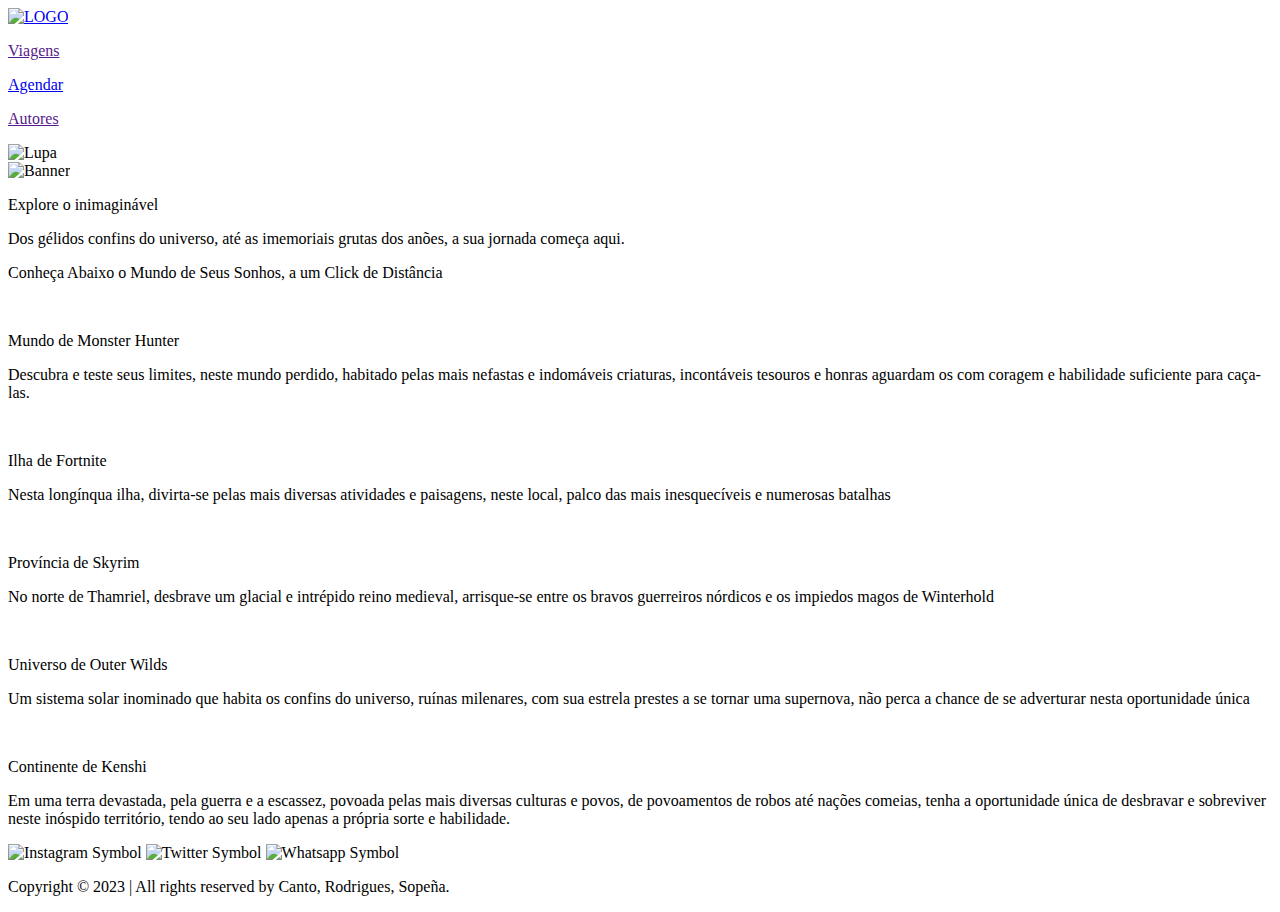
==== Trabalho Telecken - Site 1/index.html @ 0eb0f665 "Add files via upload" ====
<!DOCTYPE html>
<html lang="pt-br">
<head>
    <meta charset="UTF-8">
    <meta http-equiv="X-UA-Compatible" content="IE=edge">
    <meta name="viewport" content="width=device-width, initial-scale=1.0">
    <link rel="stylesheet" href="/Estilos/main.css">
    <link rel="icon" href="/imgs/Main/M_Title_Icon.png"/>
    <title>DreamTrails</title>
</head>
<body>
  <nav>
    <a href="index.html"><img src="/imgs/main/Dream_Trails_Logo.png" alt="LOGO" class="logo"></a>
    <a href=""><p>Viagens</p></a>
    <a href="/Páginas/Agendar.html"><p>Agendar</p></a>
    <a href=""><p>Autores</p></a>
    <img src="/imgs/Main/lupa.png" alt="Lupa" class="lupa">
  </nav>
  <div class="container">
    <header>
      <img src="/imgs/main/Banner_Skyrim_Escola.jpg  " alt="Banner" class="banner">
      <div>
        <p class="">Explore o inimaginável</p>
        <p>Dos gélidos confins do universo, até as imemoriais grutas dos anões, a sua jornada começa aqui.</p>
      </div>
    </header>
    <main>
      <div class="introdutor">
        <p>Conheça Abaixo o Mundo de Seus Sonhos, a um Click de Distância</p>
      </div>
      <div class="slider">
        <div class="slide first">
          <a href=""><img src="/imgs/main/Opener_MHW.jpg" alt=""></a>
          <p class="titulo">Mundo de Monster Hunter</p>
          <p class="descrição">Descubra e teste seus limites, neste mundo perdido, habitado pelas mais nefastas e indomáveis criaturas, incontáveis tesouros e honras aguardam os com coragem e habilidade suficiente para caça-las. </p>
        </div>
        <div class="slide">
          <a href=""><img src="/imgs/main/Opener_Fortnite.png" alt=""></a>
          <p class="titulo">Ilha de Fortnite</p>
          <p class="descrição">Nesta longínqua ilha, divirta-se pelas mais diversas atividades e paisagens, neste local, palco das mais inesquecíveis e numerosas batalhas</p>
        </div>
        <div class="slide">
          <a href="/Páginas/Skyrim.html"><img src="/imgs/main/Opener_Skyrim.png" alt=""></a>
          <p class="titulo">Província de Skyrim</p>
          <p class="descrição">No norte de Thamriel, desbrave um glacial e intrépido reino medieval, arrisque-se entre os bravos guerreiros nórdicos e os impiedos magos de Winterhold</p>
        </div>
        <div class="slide">
          <a href=""><img src="/imgs/main/Opener_OuterWilds.png" alt=""></a>
          <p class="titulo">Universo de Outer Wilds</p>
          <p class="descrição">Um sistema solar inominado que habita os confins do universo, ruínas milenares, com sua estrela prestes a se tornar uma supernova, não perca a chance de se adverturar nesta oportunidade única</p>
        </div>
        <div class="slide">
          <a href=""><img src="/imgs/main/Opener_Kenshi.png" alt=""></a>
          <p class="titulo">Continente de Kenshi</p>
          <p class="descrição">Em uma terra devastada, pela guerra e a escassez, povoada pelas mais diversas culturas e povos, de povoamentos de robos até nações comeias, tenha a oportunidade única de desbravar e sobreviver neste inóspido território, tendo ao seu lado apenas a própria sorte e habilidade.</p>
        </div>
      </div>
    </main>
    <footer>
      <div>
        <img src="/imgs/main/Intagram.png" alt="Instagram Symbol">
        <img src="/imgs/main/Twitter.png" alt="Twitter Symbol">
        <img src="/imgs/main/Whatsapp.png" alt="Whatsapp Symbol" class="whats">
      </div>
      <p class="Copyright">Copyright © 2023 | All rights reserved by Canto, Rodrigues, Sopeña.</p>
    </footer>
  </div>
</body>
</html>
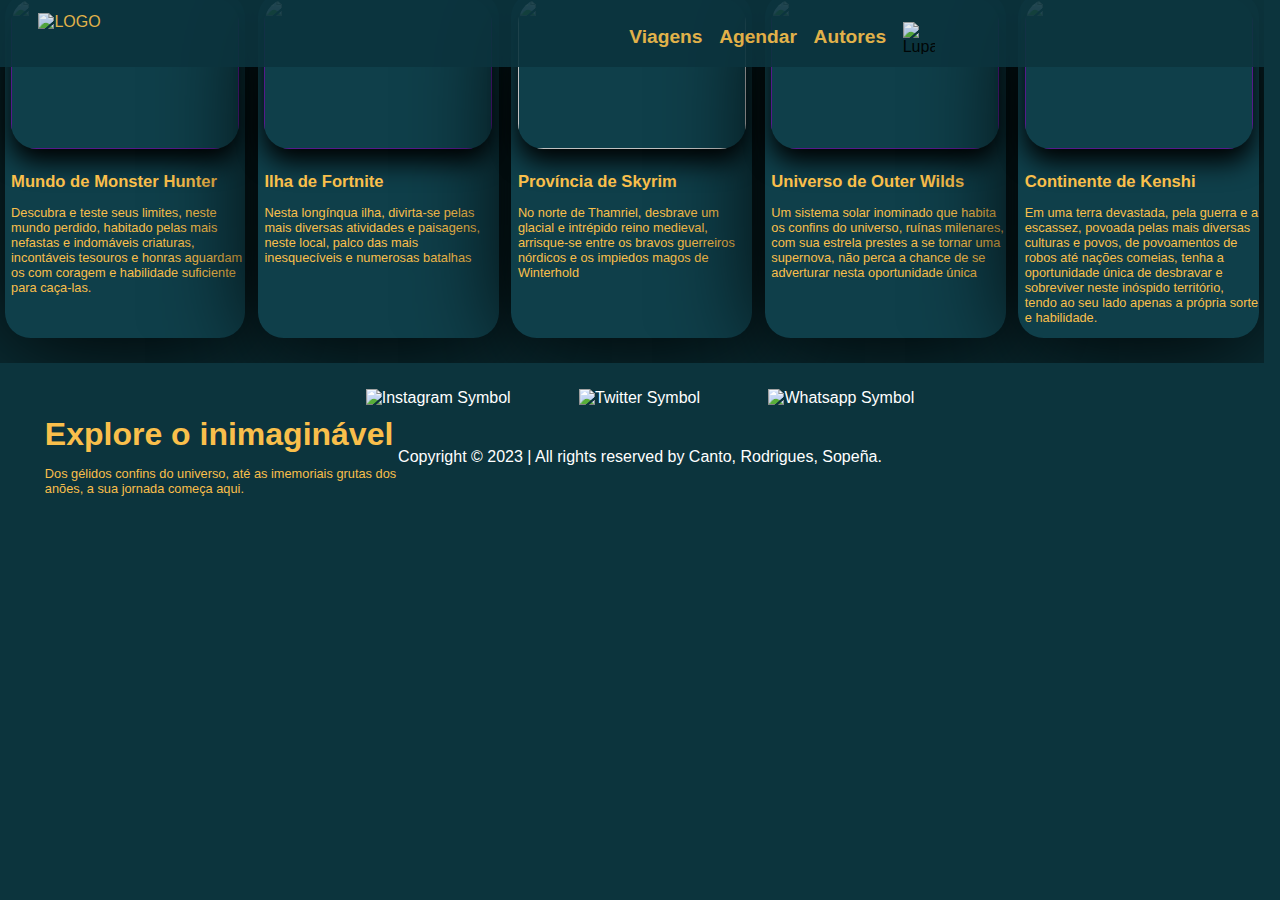
==== commit 0d0cd217: "mnmnm" ====
--- a/Trabalho Telecken - Site 1/index.html
+++ b/Trabalho Telecken - Site 1/index.html
@@ -4,21 +4,21 @@
     <meta charset="UTF-8">
     <meta http-equiv="X-UA-Compatible" content="IE=edge">
     <meta name="viewport" content="width=device-width, initial-scale=1.0">
-    <link rel="stylesheet" href="/Estilos/main.css">
-    <link rel="icon" href="/imgs/Main/M_Title_Icon.png"/>
-    <title>DreamTrails</title>
+    <link rel="stylesheet" href="Estilos/main.css">
+    <link rel="icon" href="imgs/main/M_Title_Icon.png"/>
+    <title>trails</title>
 </head>
 <body>
   <nav>
-    <a href="index.html"><img src="/imgs/main/Dream_Trails_Logo.png" alt="LOGO" class="logo"></a>
+    <a href="index.html"><img src="imgs/main/Dream_Trails_Logo.png" alt="LOGO" class="logo"></a>
     <a href=""><p>Viagens</p></a>
-    <a href="/Páginas/Agendar.html"><p>Agendar</p></a>
+    <a href="Páginas/Agendar.html"><p>Agendar</p></a>
     <a href=""><p>Autores</p></a>
-    <img src="/imgs/Main/lupa.png" alt="Lupa" class="lupa">
+    <img src="imgs/main/lupa.png" alt="Lupa" class="lupa">
   </nav>
   <div class="container">
     <header>
-      <img src="/imgs/main/Banner_Skyrim_Escola.jpg  " alt="Banner" class="banner">
+      <img src="imgs/main/Banner_Skyrim_Escola.jpg  " alt="Banner" class="banner">
       <div>
         <p class="">Explore o inimaginável</p>
         <p>Dos gélidos confins do universo, até as imemoriais grutas dos anões, a sua jornada começa aqui.</p>
@@ -30,27 +30,27 @@
       </div>
       <div class="slider">
         <div class="slide first">
-          <a href=""><img src="/imgs/main/Opener_MHW.jpg" alt=""></a>
+          <a href=""><img src="imgs/main/Opener_MHW.jpg" alt=""></a>
           <p class="titulo">Mundo de Monster Hunter</p>
           <p class="descrição">Descubra e teste seus limites, neste mundo perdido, habitado pelas mais nefastas e indomáveis criaturas, incontáveis tesouros e honras aguardam os com coragem e habilidade suficiente para caça-las. </p>
         </div>
         <div class="slide">
-          <a href=""><img src="/imgs/main/Opener_Fortnite.png" alt=""></a>
+          <a href=""><img src="imgs/main/Opener_Fortnite.png" alt=""></a>
           <p class="titulo">Ilha de Fortnite</p>
           <p class="descrição">Nesta longínqua ilha, divirta-se pelas mais diversas atividades e paisagens, neste local, palco das mais inesquecíveis e numerosas batalhas</p>
         </div>
         <div class="slide">
-          <a href="/Páginas/Skyrim.html"><img src="/imgs/main/Opener_Skyrim.png" alt=""></a>
+          <a href="Páginas/Skyrim.html"><img src="imgs/main/Opener_Skyrim.png" alt=""></a>
           <p class="titulo">Província de Skyrim</p>
           <p class="descrição">No norte de Thamriel, desbrave um glacial e intrépido reino medieval, arrisque-se entre os bravos guerreiros nórdicos e os impiedos magos de Winterhold</p>
         </div>
         <div class="slide">
-          <a href=""><img src="/imgs/main/Opener_OuterWilds.png" alt=""></a>
+          <a href=""><img src="imgs/main/Opener_OuterWilds.png" alt=""></a>
           <p class="titulo">Universo de Outer Wilds</p>
           <p class="descrição">Um sistema solar inominado que habita os confins do universo, ruínas milenares, com sua estrela prestes a se tornar uma supernova, não perca a chance de se adverturar nesta oportunidade única</p>
         </div>
         <div class="slide">
-          <a href=""><img src="/imgs/main/Opener_Kenshi.png" alt=""></a>
+          <a href=""><img src="imgs/main/Opener_Kenshi.png" alt=""></a>
           <p class="titulo">Continente de Kenshi</p>
           <p class="descrição">Em uma terra devastada, pela guerra e a escassez, povoada pelas mais diversas culturas e povos, de povoamentos de robos até nações comeias, tenha a oportunidade única de desbravar e sobreviver neste inóspido território, tendo ao seu lado apenas a própria sorte e habilidade.</p>
         </div>
@@ -58,12 +58,12 @@
     </main>
     <footer>
       <div>
-        <img src="/imgs/main/Intagram.png" alt="Instagram Symbol">
-        <img src="/imgs/main/Twitter.png" alt="Twitter Symbol">
-        <img src="/imgs/main/Whatsapp.png" alt="Whatsapp Symbol" class="whats">
+        <img src="imgs/main/Intagram.png" alt="Instagram Symbol">
+        <img src="imgs/main/Twitter.png" alt="Twitter Symbol">
+        <img src="imgs/main/Whatsapp.png" alt="Whatsapp Symbol" class="whats">
       </div>
       <p class="Copyright">Copyright © 2023 | All rights reserved by Canto, Rodrigues, Sopeña.</p>
     </footer>
   </div>
 </body>
-</html>+</html>
--- a/Trabalho Telecken - Site 1/Estilos/main.css
+++ b/Trabalho Telecken - Site 1/Estilos/main.css
@@ -0,0 +1,478 @@
+/*Primary color: #0C343D*/
+/*Secondary color: #F9BF4B*/
+*{
+  box-sizing: border-box;
+}
+
+body{
+  margin: 0;
+  padding: 0;
+  border: 0;
+  font-family: Arial, Helvetica, sans-serif;
+  background-color: #0C343D;
+}
+
+.container{
+  display: grid;
+  grid-template-columns: 1fr;
+  grid-template-areas:
+  "header"
+  "main"
+  "footer";
+}
+/*-------------------------------------------------------Nav-------------------------------------------------------------*/
+
+nav{
+  display: flex;
+  flex-direction: row;
+  position: fixed;
+  background-color: #0C343D;
+  opacity: 90%;
+  width: 100%;
+  z-index: 1;
+}
+
+nav a{
+  text-decoration: none;
+  color: #F9BF4B;
+}
+
+nav a:not(:last-child){
+  margin-right: 1.3vw;
+}
+
+nav a:last-child{
+  margin-right: 5vw;
+  margin-left: 3vw;
+}
+
+nav a p{
+  margin-top: 2vw;
+  font-weight: bold;
+  font-size: 1.5vw;
+}
+
+nav a p:hover{
+  text-decoration: underline;
+  color: #e39839;
+}
+
+nav .logo{
+  margin-right: 40vw;
+  margin-left: 3vw;
+  margin-top: 1vw;
+  width: 22vw;
+}
+
+nav .lupa{
+  margin-top: 1.7vw;
+  width: 2.5vw;
+  height: 2.5vw;
+  cursor: pointer;
+}
+
+nav .lupa:hover{
+  width: 2.7vw;
+  height: 2.7vw;
+}
+
+/*----------------------------------------------------Header-------------------------------------------------------------*/
+
+header{
+  grid-area: header;
+}
+
+.banner{
+  width: 100%;
+  height: 90%;
+  object-fit: fill;
+}
+
+header div{
+  position: absolute;
+  color: #F9BF4B;
+  top: 30vw;
+  margin-left: 3.5vw;
+  width: 30vw;
+}
+
+header div p:not(:last-child){
+  font-weight: bold;
+  font-size: 2.5vw;
+  margin-bottom: 0vw;
+}
+
+header div p:last-child{
+  font-size: 1vw;
+  font-weight:lighter;
+}
+
+/*----------------------------------------------------Main---------------------------------------------------------------*/
+
+main{
+  grid-area: main;
+}
+
+.introdutor{
+  background-color: #0f3f4a;
+  color: #F9BF4B;
+  display: flex;
+  justify-content: center;
+  font-size: 2.5vw;
+  border-bottom: solid 2px black;
+  margin-top: -15vw;
+}
+
+.introdutor p{
+  width: 70%;
+  text-align: center;
+  font-weight: lighter;
+}
+
+.slider{
+  display: block;
+  color: #F9BF4B;
+  background-color: #0a2c33;
+  display: flex;
+  justify-content: center;
+  width: 98.72vw;
+  overflow: hidden;
+}
+
+.slide{
+  margin-top: 2vw;
+  margin-bottom: 2vw;
+  box-shadow: 0vw 0.5vw 8vw 0vw black;
+  border-radius: 2vw;
+  background-color: #0f3f4a;
+  width: 18.8vw;
+}
+
+.slide:not(:last-child){
+  margin-right: 1vw;
+}
+
+.slide img{
+  border-radius: 2vw;
+  width: 17.8vw;
+  height: 11.8vw;
+  margin: 0.5vw 0.5vw;
+  box-shadow: 0vw 1vw 2vw 0vw black;
+}
+
+.slide img:hover{
+  width: 18.8vw;
+  height: 12.8vw;
+  margin: 0;
+  transition: 0.5s;
+}
+
+.slide p{
+  padding-left: 0.5vw;
+}
+
+.slide .titulo{
+  font-weight: bold;
+  font-size: 1.3vw;
+  margin-bottom: 0.1vw;
+}
+
+.slide .descrição{
+  font-size: 1vw;
+}
+
+.btn_esq{
+  position: absolute;
+  right: 93vw;
+  top: 63vw;
+  width: 3vw;
+  cursor: pointer;
+}
+
+.btn_esq:hover{
+  width: 3.5vw;
+  right: 92.8vw;
+  transition: 0.2s;
+}
+
+.btn_dir{
+  position: absolute;
+  right: 2.9vw;
+  top: 63vw;
+  width: 3vw;
+  cursor: pointer;
+}
+
+.btn_dir:hover{
+  width: 3.5vw;
+  right: 2.7vw;
+  transition: 0.2s;
+}
+
+/*----------------------------------------------------Footer-------------------------------------------------------------*/
+
+footer{
+  grid-area: footer;
+  display: flex;
+  flex-direction: column;
+  align-items: center;
+  color: white;
+  padding: 2vw;
+}
+
+.whats{
+  margin-bottom: 1.5vw;
+}
+
+footer img{
+  margin-bottom: 2vw;
+  cursor: pointer;
+  width: 2vw;
+}
+
+footer img:not(:last-child){
+  margin-right: 5vw
+}
+.palavra{
+  font-size: 1.3vw;
+}
+    /*-----------------------------------------------------------------------------------------------------------------------*/
+
+
+
+  @media screen and (min-width:320px) and (max-width:480px){
+
+  *{
+    box-sizing: border-box;
+  }
+  
+  body{
+    margin: 0;
+    padding: 0;
+    border: 0;
+    font-family: Arial, Helvetica, sans-serif;
+    background-color: #0C343D;
+  }
+  
+  .container{
+    display: grid;
+    grid-template-columns: 1fr;
+    grid-template-areas:
+    "header"
+    "main"
+    "footer";
+    margin: 0;
+    padding: 0; 
+  }
+  /*-------------------------------------------------------Nav-------------------------------------------------------------*/
+  
+  nav{
+    display: flex;
+    flex-direction: row;
+    position: fixed;
+    background-color: #0C343D;
+    opacity: 90%;
+    width: 25%;
+    z-index: 1;
+  }
+  
+  nav a{
+    text-decoration: none;
+    color: #F9BF4B;
+  }
+  
+  nav a:not(:last-child){
+    margin-right: 0.9vw;
+  }
+  
+  nav a p{
+    margin-top: 1.5vw;
+    font-weight: bold;
+    font-size: 0.6vw;
+  }
+  
+  nav .logo{
+    margin-right: 1vw;
+    margin-left: 1vw;
+    margin-top: 1vw;
+    width: 10vw;
+  }
+  
+  nav .lupa{
+    margin-top: 1.5vw;
+    width: 1vw;
+    height: 1vw;
+    cursor: pointer;
+  }
+  
+  /*----------------------------------------------------Header-------------------------------------------------------------*/
+  
+  header{
+    grid-area: header;
+  }
+  
+  .banner{
+    width: 25%;
+    height: 90%;
+    object-fit: fill;
+  }
+  
+  header div{
+    position: absolute;
+    color: #F9BF4B;
+    top: 8vw;
+    margin-left: 1vw;
+    width: 20vw;
+  }
+  
+  header div p:not(:last-child){
+    font-weight: bold;
+    font-size: 1vw;
+    margin-bottom: 0.5vw;
+  }
+  
+  header div p:last-child{
+    font-size: 0.8vw ;
+    font-weight:lighter;
+  }
+  
+  /*----------------------------------------------------Main---------------------------------------------------------------*/
+  
+  main{
+    grid-area: main;
+  }
+  
+  .introdutor{
+    background-color: #0f3f4a;
+    color: #F9BF4B;
+    display: flex;
+    justify-content: center;
+    font-size: 1vw;
+    margin-top: -1.5vw;
+    width: 24.90vw;
+  }
+  
+  .introdutor p{
+    width: 24.90vw;
+    text-align: center;
+    font-weight: lighter;
+    font-size: 1vw;
+  }
+  
+  .slider{
+    display: block;
+    color: #F9BF4B;
+    background-color: #0a2c33;
+    display: flex;
+    flex-direction: column;
+    justify-content: center;
+    width: 24.90vw;
+    height: 80vw;
+    overflow: hidden;
+  }
+  
+  .slide{
+    width: 25vw;
+  }
+  
+  .slide:not(:last-child){
+    margin-right: 1vw;
+  }
+  
+  .slide img{
+    width: 25vw;
+    height: 15vw;
+  }
+  
+  .slide p{
+    position: absolute;
+    padding-left: 0.5vw;
+    margin-top: -0.1vw;
+    margin-top: -7vw;
+    width: 20vw;
+  }
+  
+  .slide .titulo{
+    font-weight: bold;
+    font-size: 0.7vw;
+  }
+  
+  .slide .descrição{
+    font-size: 0.5vw;
+    margin-top: -6vw;
+  }
+  
+  /*.btn_esq{
+    position: absolute;
+    right: 93vw;
+    top: 63vw;
+    width: 3vw;
+    cursor: pointer;
+  }
+  
+  .btn_esq:hover{
+    width: 3.5vw;
+    right: 92.8vw;
+    transition: 0.2s;
+  }
+  
+  .btn_dir{
+    position: absolute;
+    right: 2.9vw;
+    top: 63vw;
+    width: 3vw;
+    cursor: pointer;
+  }
+  
+  .btn_dir:hover{
+    width: 3.5vw;
+    right: 2.7vw;
+    transition: 0.2s;
+  }*/
+  
+  /*----------------------------------------------------Footer-------------------------------------------------------------*/
+  
+  footer{
+    grid-area: footer;
+    display: flex;
+    flex-direction: column;
+    align-items: center;
+    color: white; 
+    width: 25vw;
+    background-color: #0f3f4a;
+  }
+  
+  .whats{
+    margin-bottom: 0.75vw;
+  }
+  
+  footer img{
+    margin-bottom: 1vw;
+    cursor: pointer;
+    width: 1vw;
+  }
+  
+  footer img:not(:last-child){
+    margin-right: 2.5vw
+  }
+  .palavra{
+    font-size: 0.65vw;
+  }
+
+  .Copyright{
+    font-size: 0.65vw;
+  }
+
+
+
+
+
+
+
+
+
+
+
+
+
+}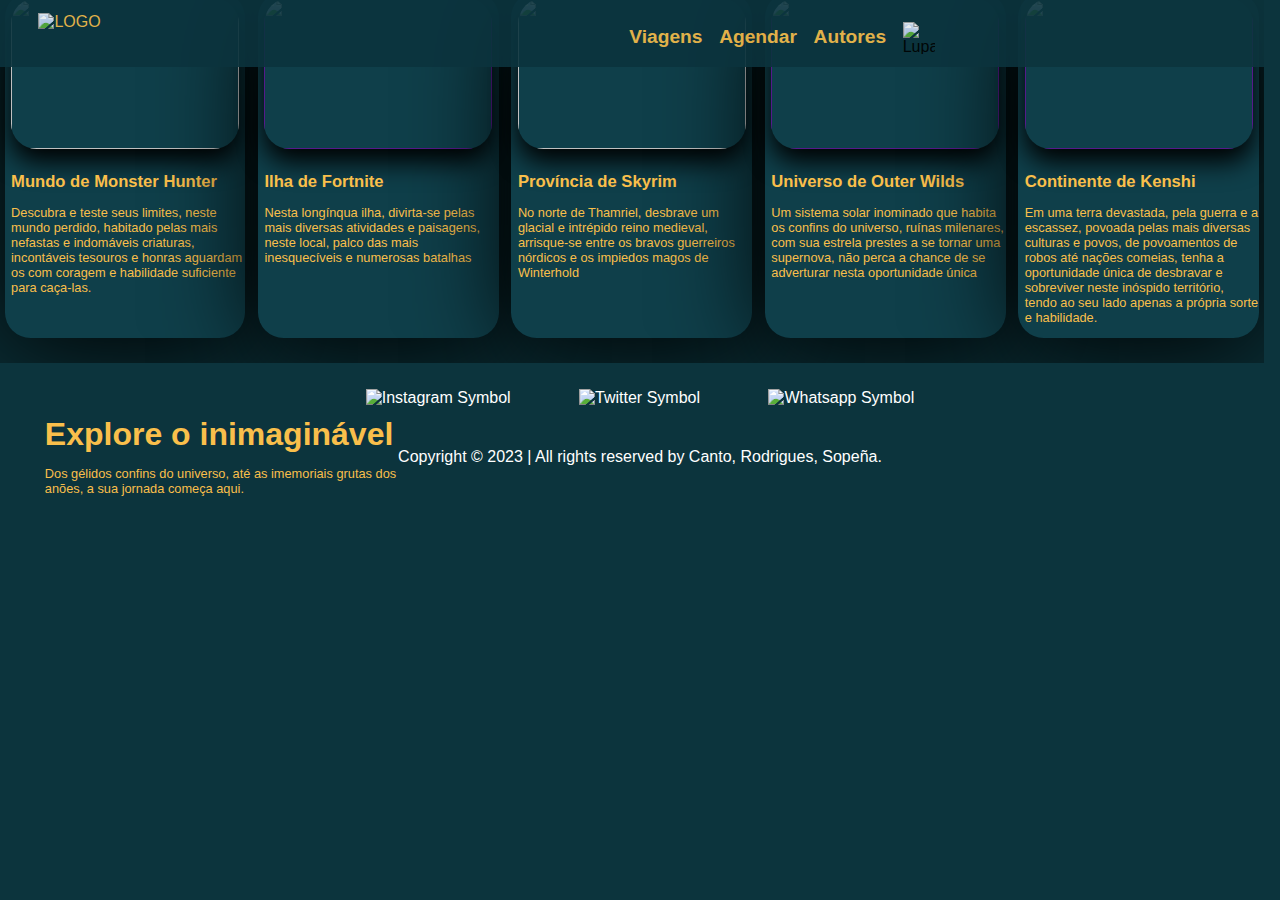
==== commit 679f5864: "Mudei o nome da pasta" ====
--- a/Trabalho Telecken - Site 1/index.html
+++ b/Trabalho Telecken - Site 1/index.html
@@ -4,21 +4,21 @@
     <meta charset="UTF-8">
     <meta http-equiv="X-UA-Compatible" content="IE=edge">
     <meta name="viewport" content="width=device-width, initial-scale=1.0">
-    <link rel="stylesheet" href="Estilos/main.css">
-    <link rel="icon" href="imgs/main/M_Title_Icon.png"/>
+    <link rel="stylesheet" href="Páginas/Estilos/main.css">
+    <link rel="icon" href="Páginas/imgs/main/M_Title_Icon.png"/>
     <title>trails</title>
 </head>
 <body>
   <nav>
-    <a href="index.html"><img src="imgs/main/Dream_Trails_Logo.png" alt="LOGO" class="logo"></a>
+    <a href="index.html"><img src="Páginas/imgs/main/Dream_Trails_Logo.png" alt="LOGO" class="logo"></a>
     <a href=""><p>Viagens</p></a>
     <a href="Páginas/Agendar.html"><p>Agendar</p></a>
     <a href=""><p>Autores</p></a>
-    <img src="imgs/main/lupa.png" alt="Lupa" class="lupa">
+    <img src="Páginas/imgs/main/lupa.png" alt="Lupa" class="lupa">
   </nav>
   <div class="container">
     <header>
-      <img src="imgs/main/Banner_Skyrim_Escola.jpg  " alt="Banner" class="banner">
+      <img src="Páginas/imgs/main/Banner_Skyrim_Escola.jpg  " alt="Banner" class="banner">
       <div>
         <p class="">Explore o inimaginável</p>
         <p>Dos gélidos confins do universo, até as imemoriais grutas dos anões, a sua jornada começa aqui.</p>
@@ -30,27 +30,27 @@
       </div>
       <div class="slider">
         <div class="slide first">
-          <a href=""><img src="imgs/main/Opener_MHW.jpg" alt=""></a>
+          <a href="Páginas/MHW.html"><img src="Páginas/imgs/main/Opener_MHW.jpg" alt=""></a>
           <p class="titulo">Mundo de Monster Hunter</p>
           <p class="descrição">Descubra e teste seus limites, neste mundo perdido, habitado pelas mais nefastas e indomáveis criaturas, incontáveis tesouros e honras aguardam os com coragem e habilidade suficiente para caça-las. </p>
         </div>
         <div class="slide">
-          <a href=""><img src="imgs/main/Opener_Fortnite.png" alt=""></a>
+          <a href=""><img src="Páginas/imgs/main/Opener_Fortnite.png" alt=""></a>
           <p class="titulo">Ilha de Fortnite</p>
           <p class="descrição">Nesta longínqua ilha, divirta-se pelas mais diversas atividades e paisagens, neste local, palco das mais inesquecíveis e numerosas batalhas</p>
         </div>
         <div class="slide">
-          <a href="Páginas/Skyrim.html"><img src="imgs/main/Opener_Skyrim.png" alt=""></a>
+          <a href="Páginas/Skyrim.html"><img src="Páginas/imgs/main/Opener_Skyrim.png" alt=""></a>
           <p class="titulo">Província de Skyrim</p>
           <p class="descrição">No norte de Thamriel, desbrave um glacial e intrépido reino medieval, arrisque-se entre os bravos guerreiros nórdicos e os impiedos magos de Winterhold</p>
         </div>
         <div class="slide">
-          <a href=""><img src="imgs/main/Opener_OuterWilds.png" alt=""></a>
+          <a href=""><img src="Páginas/imgs/main/Opener_OuterWilds.png" alt=""></a>
           <p class="titulo">Universo de Outer Wilds</p>
           <p class="descrição">Um sistema solar inominado que habita os confins do universo, ruínas milenares, com sua estrela prestes a se tornar uma supernova, não perca a chance de se adverturar nesta oportunidade única</p>
         </div>
         <div class="slide">
-          <a href=""><img src="imgs/main/Opener_Kenshi.png" alt=""></a>
+          <a href=""><img src="Páginas/imgs/main/Opener_Kenshi.png" alt=""></a>
           <p class="titulo">Continente de Kenshi</p>
           <p class="descrição">Em uma terra devastada, pela guerra e a escassez, povoada pelas mais diversas culturas e povos, de povoamentos de robos até nações comeias, tenha a oportunidade única de desbravar e sobreviver neste inóspido território, tendo ao seu lado apenas a própria sorte e habilidade.</p>
         </div>
@@ -58,9 +58,9 @@
     </main>
     <footer>
       <div>
-        <img src="imgs/main/Intagram.png" alt="Instagram Symbol">
-        <img src="imgs/main/Twitter.png" alt="Twitter Symbol">
-        <img src="imgs/main/Whatsapp.png" alt="Whatsapp Symbol" class="whats">
+        <img src="Páginas/imgs/main/Intagram.png" alt="Instagram Symbol">
+        <img src="Páginas/imgs/main/Twitter.png" alt="Twitter Symbol">
+        <img src="Páginas/imgs/main/Whatsapp.png" alt="Whatsapp Symbol" class="whats">
       </div>
       <p class="Copyright">Copyright © 2023 | All rights reserved by Canto, Rodrigues, Sopeña.</p>
     </footer>
--- a/Trabalho Telecken - Site 1/Páginas/Estilos/main.css
+++ b/Trabalho Telecken - Site 1/Páginas/Estilos/main.css
@@ -0,0 +1,470 @@
+/*Primary color: #0C343D*/
+/*Secondary color: #F9BF4B*/
+@media screen and (min-width:481px)
+{
+*{
+  box-sizing: border-box;
+}
+
+body{
+  margin: 0;
+  padding: 0;
+  border: 0;
+  font-family: Arial, Helvetica, sans-serif;
+  background-color: #0C343D;
+}
+
+.container{
+  display: grid;
+  grid-template-columns: 1fr;
+  grid-template-areas:
+  "header"
+  "main"
+  "footer";
+}
+/*-------------------------------------------------------Nav-------------------------------------------------------------*/
+
+nav{
+  display: flex;
+  flex-direction: row;
+  position: fixed;
+  background-color: #0C343D;
+  opacity: 90%;
+  width: 100%;
+  z-index: 1;
+}
+
+nav a{
+  text-decoration: none;
+  color: #F9BF4B;
+}
+
+nav a:not(:last-child){
+  margin-right: 1.3vw;
+}
+
+nav a:last-child{
+  margin-right: 5vw;
+  margin-left: 3vw;
+}
+
+nav a p{
+  margin-top: 2vw;
+  font-weight: bold;
+  font-size: 1.5vw;
+}
+
+nav a p:hover{
+  text-decoration: underline;
+  color: #e39839;
+}
+
+nav .logo{
+  margin-right: 40vw;
+  margin-left: 3vw;
+  margin-top: 1vw;
+  width: 22vw;
+}
+
+nav .lupa{
+  margin-top: 1.7vw;
+  width: 2.5vw;
+  height: 2.5vw;
+  cursor: pointer;
+}
+
+nav .lupa:hover{
+  width: 2.7vw;
+  height: 2.7vw;
+}
+
+/*----------------------------------------------------Header-------------------------------------------------------------*/
+
+header{
+  grid-area: header;
+}
+
+.banner{
+  width: 100%;
+  height: 90%;
+  object-fit: fill;
+}
+
+header div{
+  position: absolute;
+  color: #F9BF4B;
+  top: 30vw;
+  margin-left: 3.5vw;
+  width: 30vw;
+}
+
+header div p:not(:last-child){
+  font-weight: bold;
+  font-size: 2.5vw;
+  margin-bottom: 0vw;
+}
+
+header div p:last-child{
+  font-size: 1vw;
+  font-weight:lighter;
+}
+
+/*----------------------------------------------------Main---------------------------------------------------------------*/
+
+main{
+  grid-area: main;
+}
+
+.introdutor{
+  background-color: #0f3f4a;
+  color: #F9BF4B;
+  display: flex;
+  justify-content: center;
+  font-size: 2.5vw;
+  border-bottom: solid 2px black;
+  margin-top: -15vw;
+}
+
+.introdutor p{
+  width: 70%;
+  text-align: center;
+  font-weight: lighter;
+}
+
+.slider{
+  display: block;
+  color: #F9BF4B;
+  background-color: #0a2c33;
+  display: flex;
+  justify-content: center;
+  width: 98.72vw;
+  overflow: hidden;
+}
+
+.slide{
+  margin-top: 2vw;
+  margin-bottom: 2vw;
+  box-shadow: 0vw 0.5vw 8vw 0vw black;
+  border-radius: 2vw;
+  background-color: #0f3f4a;
+  width: 18.8vw;
+}
+
+.slide:not(:last-child){
+  margin-right: 1vw;
+}
+
+.slide img{
+  border-radius: 2vw;
+  width: 17.8vw;
+  height: 11.8vw;
+  margin: 0.5vw 0.5vw;
+  box-shadow: 0vw 1vw 2vw 0vw black;
+}
+
+.slide img:hover{
+  width: 18.8vw;
+  height: 12.8vw;
+  margin: 0;
+  transition: 0.5s;
+}
+
+.slide p{
+  padding-left: 0.5vw;
+}
+
+.slide .titulo{
+  font-weight: bold;
+  font-size: 1.3vw;
+  margin-bottom: 0.1vw;
+}
+
+.slide .descrição{
+  font-size: 1vw;
+}
+/*
+.btn_esq{
+  position: absolute;
+  right: 93vw;
+  top: 63vw;
+  width: 3vw;
+  cursor: pointer;
+}
+
+.btn_esq:hover{
+  width: 3.5vw;
+  right: 92.8vw;
+  transition: 0.2s;
+}
+
+.btn_dir{
+  position: absolute;
+  right: 2.9vw;
+  top: 63vw;
+  width: 3vw;
+  cursor: pointer;
+}
+
+.btn_dir:hover{
+  width: 3.5vw;
+  right: 2.7vw;
+  transition: 0.2s;
+}
+*/
+/*----------------------------------------------------Footer-------------------------------------------------------------*/
+
+
+footer{
+  grid-area: footer;
+  display: flex;
+  flex-direction: column;
+  align-items: center;
+  color: white;
+  padding: 2vw;
+}
+
+.whats{
+  margin-bottom: 1.5vw;
+}
+
+footer img{
+  margin-bottom: 2vw;
+  cursor: pointer;
+  width: 2vw;
+}
+
+footer img:not(:last-child){
+  margin-right: 5vw
+}
+.palavra{
+  font-size: 1.3vw;
+}
+    /*-----------------------------------------------------------------------------------------------------------------------*/
+  }
+
+@media screen and (min-width:320px) and (max-width:480px){
+
+  *{
+    box-sizing: border-box;
+  }
+  
+  body{
+    margin: 0;
+    padding: 0;
+    border: 0;
+    font-family: Arial, Helvetica, sans-serif;
+    background-color: #0C343D;
+  }
+  
+  .container{
+    display: grid;
+    grid-template-columns: 1fr;
+    grid-template-areas:
+    "header"
+    "main"
+    "footer";
+  }
+  /*-------------------------------------------------------Nav-------------------------------------------------------------*/
+  
+  nav{
+    display: flex;
+    flex-direction: row;
+    position: fixed;
+    background-color: #0C343D;
+    opacity: 90%;
+    width: 100%;
+    z-index: 1;
+  }
+  
+  nav a{
+    text-decoration: none;
+    color: #F9BF4B;
+  }
+  
+  nav a:not(:last-child){
+    margin-right: 1.3vw;
+  }
+  
+  nav a:last-child{
+    margin-right: 5vw;
+    margin-left: 3vw;
+  }
+  
+  nav a p{
+    margin-top: 3vw;
+    font-weight: bold;
+    font-size: 3.5vw;
+  }
+  
+  nav .logo{
+    margin-right: 5vw;
+    margin-left: 3vw;
+    margin-top: 2vw;
+    width: 40vw;
+  }
+  
+  nav .lupa{
+    margin-top: 3.5vw;
+    width: 3vw;
+    height: 3vw;
+    cursor: pointer;
+  }
+  
+  /*----------------------------------------------------Header-------------------------------------------------------------*/
+  
+  header{
+    grid-area: header;
+  }
+  
+  .banner{
+    width: 100%;
+    height: 90%;
+    object-fit: fill;
+  }
+  
+  header div{
+    position: absolute;
+    color: #F9BF4B;
+    top: 20vw;
+    margin-left: 3.5vw;
+    width: 70vw;
+  }
+  
+  header div p:not(:last-child){
+    font-weight: bold;
+    font-size: 4vw;
+  }
+  
+  header div p:last-child{
+    font-size: 3vw;
+    font-weight:lighter;
+  }
+  
+  /*----------------------------------------------------Main---------------------------------------------------------------*/
+  
+  main{
+    grid-area: main;
+  }
+  
+  .introdutor{
+    background-color: #0f3f4a;
+    color: #F9BF4B;
+    display: flex;
+    justify-content: center;
+    font-size: 4vw;
+    border-bottom: solid 2px black;
+    margin-top: -15vw;
+  }
+  
+  .introdutor p{
+    width: 80%;
+    text-align: center;
+    font-weight: lighter;
+  }
+  
+  .slider{
+    display: block;
+    color: #F9BF4B;
+    background-color: #0a2c33;
+    display: flex;
+    flex-direction: column;
+    justify-content: center;
+    align-items: center;
+    width: 100vw;
+    overflow: hidden;
+  }
+  
+  .slide{
+    margin: 2vw auto;
+    background-color: #0f3f4a;
+    width: 99vw;
+    height: 60vw;
+  }
+
+  .slide{
+    margin-left: 0vw;
+  }
+  
+  .slide img{
+    width: 99vw;
+    height: 60vw;
+    margin: auto;
+  }
+  
+  .slide p{
+    position: absolute;
+    margin-left: 2vw;
+  }
+  
+  .slide .titulo{
+    font-weight: bold;
+    font-size: 4vw;
+    margin-bottom: 0.1vw;
+    margin-top: -20vw;
+  }
+  
+  .slide .descrição{
+    font-size: 2.8vw;
+    margin-top: -15vw;
+    box-shadow: 0 0 1vw 1vw rgba(0, 0, 0, 0.5);
+    background-color: rgba(0, 0, 0, 0.5);
+    width: 95%;
+  }
+  
+  /*.btn_esq{
+    position: absolute;
+    right: 93vw;
+    top: 63vw;
+    width: 3vw;
+    cursor: pointer;
+  }
+  
+  .btn_esq:hover{
+    width: 3.5vw;
+    right: 92.8vw;
+    transition: 0.2s;
+  }
+  
+  .btn_dir{
+    position: absolute;
+    right: 2.9vw;
+    top: 63vw;
+    width: 3vw;
+    cursor: pointer;
+  }
+  
+  .btn_dir:hover{
+    width: 3.5vw;
+    right: 2.7vw;
+    transition: 0.2s;
+  }*/
+  
+  /*----------------------------------------------------Footer-------------------------------------------------------------*/
+  
+  footer{
+    grid-area: footer;
+    display: flex;
+    flex-direction: column;
+    align-items: center;
+    color: white;
+    padding: 4vw;
+  }
+  
+  .whats{
+    margin-bottom: 3vw;
+  }
+  
+  footer img{
+    margin-bottom: 4vw;
+    cursor: pointer;
+    width: 4vw;
+  }
+  
+  footer img:not(:last-child){
+    margin-right: 5vw
+  }
+  .palavra{
+    font-size: 2.6vw;
+  } 
+
+}